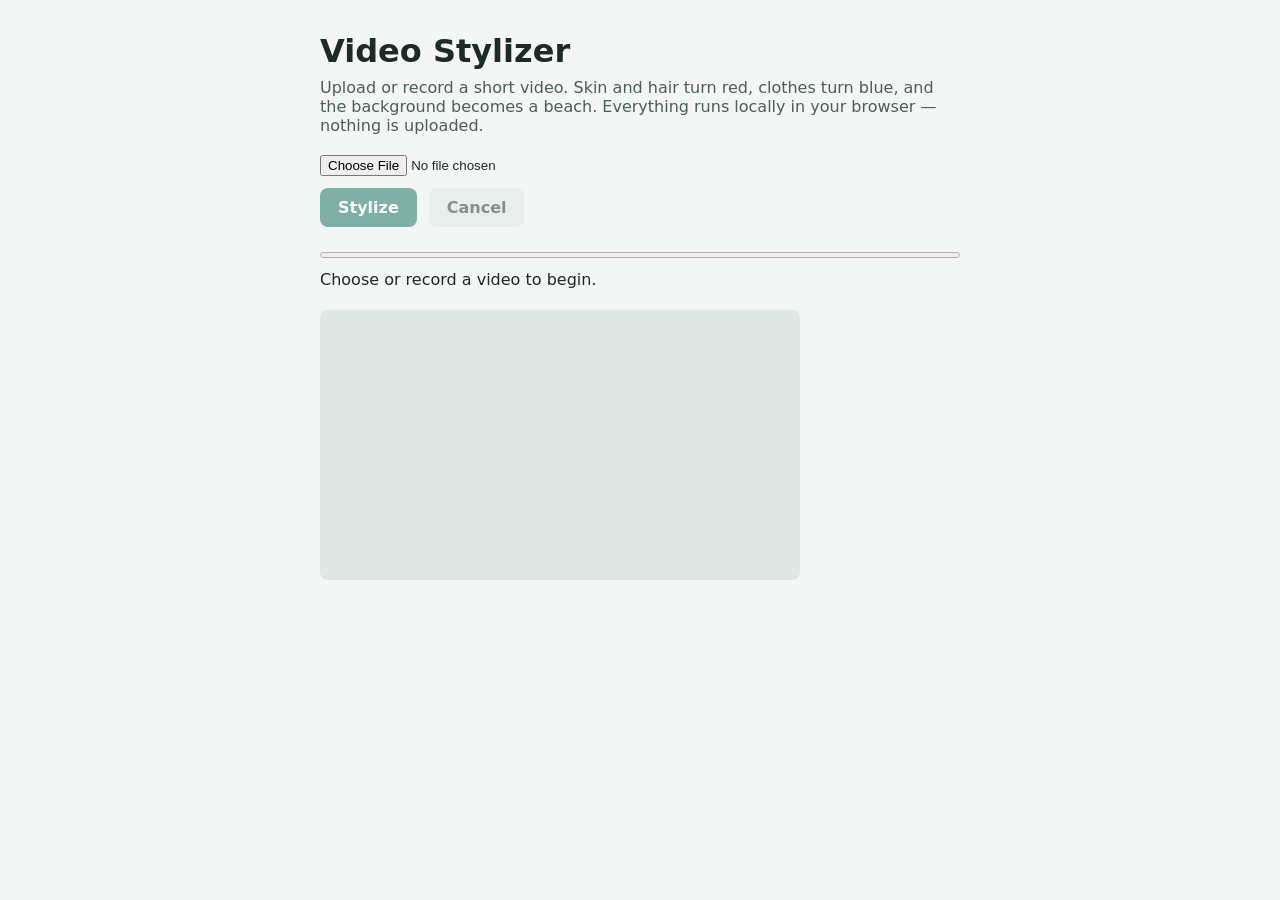
==== video_style/index.html @ 06be5540 "Add video stylization prototype Standalone video_style/ page: upload or record a video, compress it " ====
<!doctype html>
<html lang="en">
<head>
  <meta charset="utf-8">
  <meta name="viewport" content="width=device-width, initial-scale=1">
  <title>Video Stylizer</title>
  <style>
    :root {
      color-scheme: light;
      font-family: system-ui, -apple-system, BlinkMacSystemFont, "Segoe UI", sans-serif;
      color: #1d2a27;
      background: #f3f6f5;
    }

    * {
      box-sizing: border-box;
    }

    body {
      margin: 0;
      min-height: 100vh;
    }

    main {
      width: min(640px, calc(100% - 32px));
      margin: 0 auto;
      padding: 32px 0;
    }

    h1 {
      margin: 0 0 8px;
    }

    p {
      margin: 0 0 20px;
      color: #4b5d58;
    }

    .controls {
      display: flex;
      flex-wrap: wrap;
      gap: 12px;
      align-items: center;
      margin-bottom: 16px;
    }

    input[type="file"] {
      flex: 1 1 100%;
      max-width: 100%;
    }

    button,
    #download {
      padding: 10px 18px;
      border: 0;
      border-radius: 8px;
      font: inherit;
      font-weight: 600;
      cursor: pointer;
      text-decoration: none;
    }

    #stylize,
    #download {
      background: #0f6b5c;
      color: #fff;
    }

    #cancel {
      background: #dfe7e4;
      color: #1d2a27;
    }

    button:disabled {
      opacity: 0.5;
      cursor: not-allowed;
    }

    progress {
      width: 100%;
      height: 12px;
    }

    #status {
      min-height: 1.5em;
      margin: 8px 0 16px;
    }

    #preview {
      display: block;
      max-width: 100%;
      border-radius: 8px;
      background: #dfe7e4;
    }

    [hidden] {
      display: none !important;
    }
  </style>
</head>
<body>
  <main>
    <h1>Video Stylizer</h1>
    <p>Upload or record a short video. Skin and hair turn red, clothes turn blue, and the background becomes a beach. Everything runs locally in your browser — nothing is uploaded.</p>

    <div class="controls">
      <input id="video-file" type="file" accept="video/*" aria-label="Video file">
      <button id="stylize" type="button" disabled>Stylize</button>
      <button id="cancel" type="button" disabled>Cancel</button>
      <a id="download" href="#" hidden>Download again</a>
    </div>

    <progress id="progress" max="1" value="0"></progress>
    <div id="status" role="status" aria-live="polite">Choose or record a video to begin.</div>
    <canvas id="preview" width="480" height="270" aria-label="Stylized preview"></canvas>
  </main>
  <script type="module" src="./video-style.js"></script>
</body>
</html>
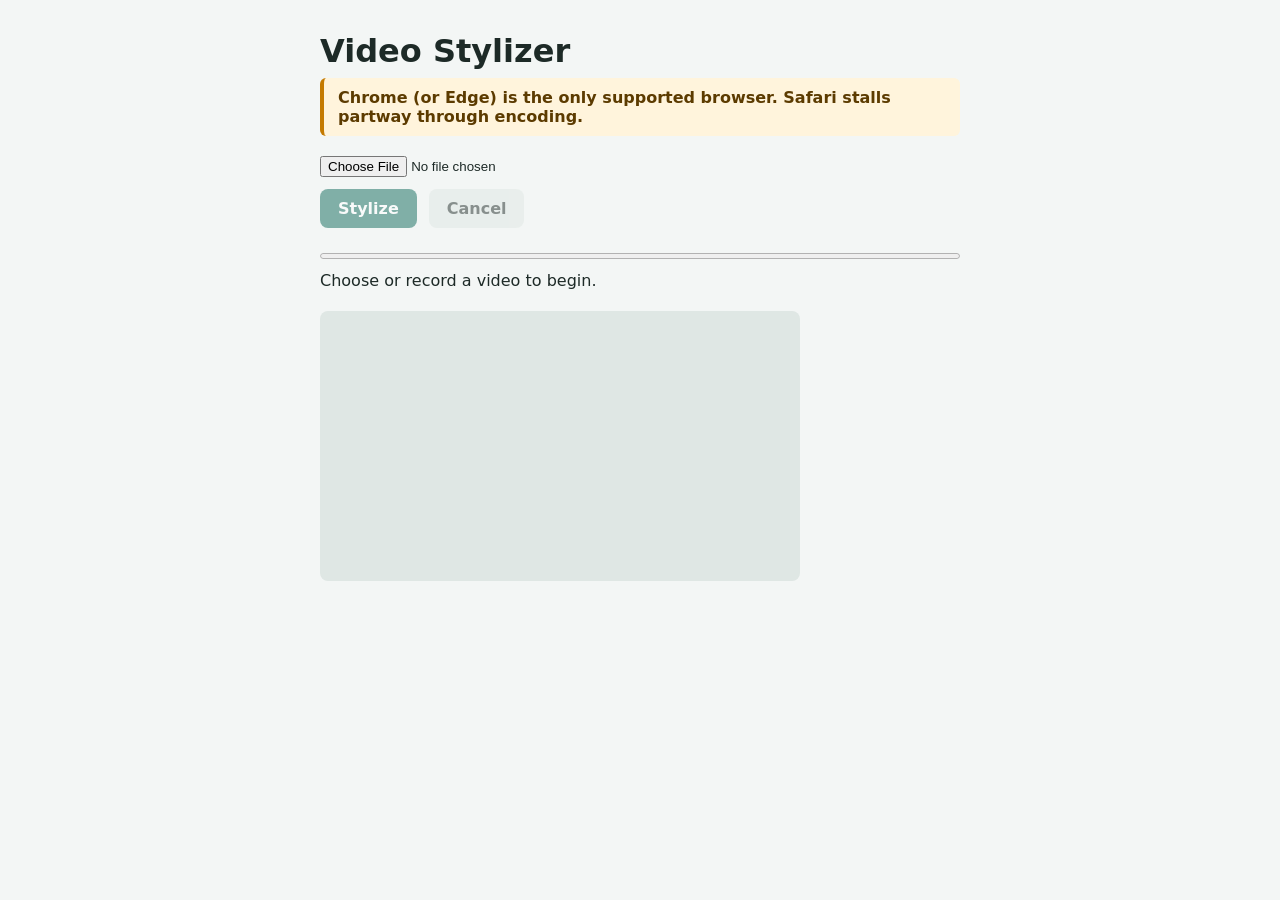
==== commit 92955ffd: "Video stylizer: replace intro text with Chrome-only warning Co-Authored-By: Claude Opus 5.5 <noreply" ====
--- a/video_style/index.html
+++ b/video_style/index.html
@@ -34,6 +34,15 @@
     p {
       margin: 0 0 20px;
       color: #4b5d58;
+    }
+
+    .warning {
+      padding: 10px 14px;
+      border-left: 4px solid #c47a00;
+      border-radius: 6px;
+      background: #fff4dc;
+      color: #5c3b00;
+      font-weight: 600;
     }
 
     .controls {
@@ -101,7 +110,7 @@
 <body>
   <main>
     <h1>Video Stylizer</h1>
-    <p>Upload or record a short video. Skin and hair turn red, clothes turn blue, and the background becomes a beach. Everything runs locally in your browser — nothing is uploaded.</p>
+    <p class="warning" role="note">Chrome (or Edge) is the only supported browser. Safari stalls partway through encoding.</p>
 
     <div class="controls">
       <input id="video-file" type="file" accept="video/*" aria-label="Video file">
